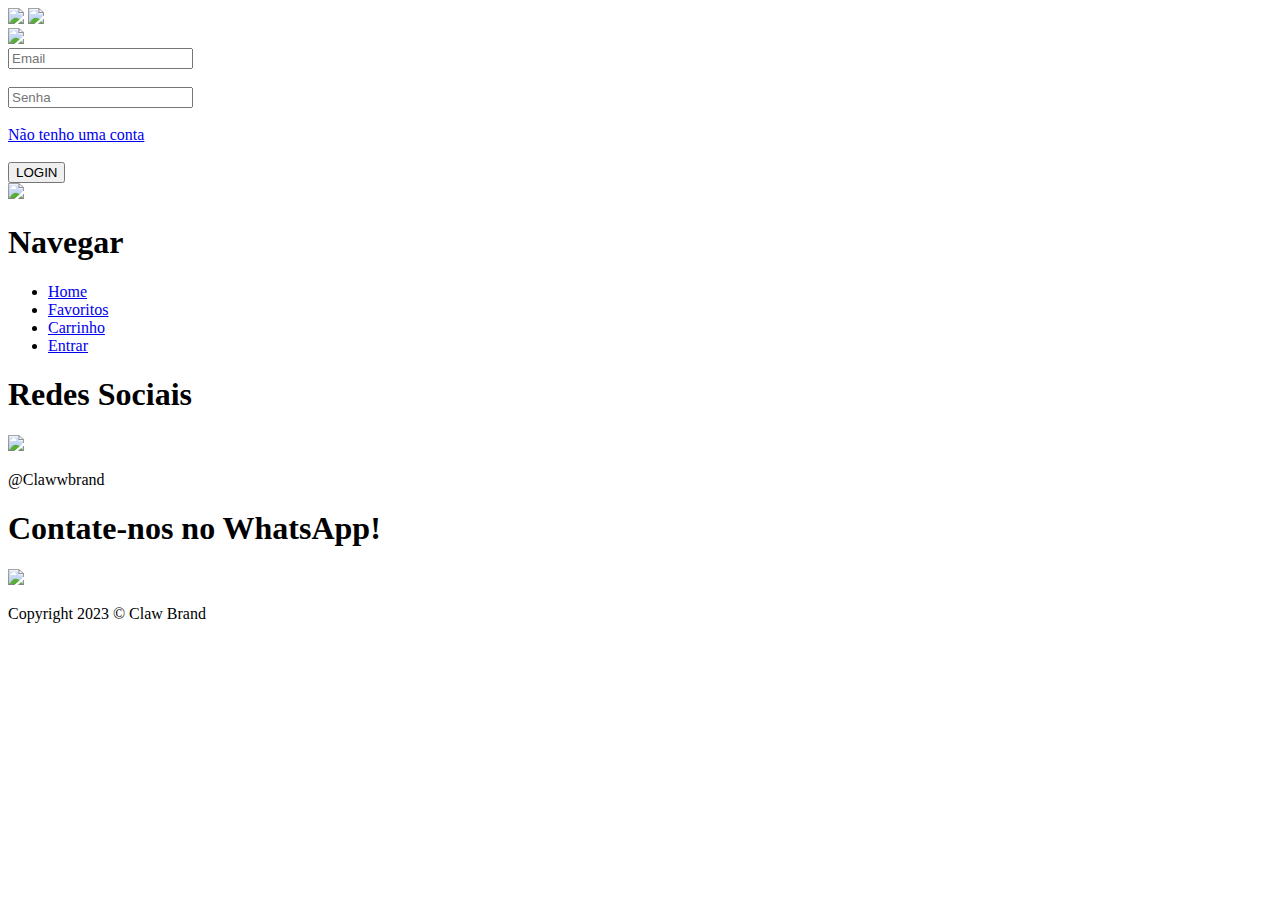
==== Claw-Brand/login.html @ 2377d8c7 "Commit" ====
<!DOCTYPE html>
<html lang="pt-br">
	<head>
		<meta charset="UTF-8" />
		<meta name="viewport" content="width=device-width, initial-scale=1.0" />
		<title>Login - Claw Brand</title>
		<link rel="icon" href="images/claw.png" />
		<link rel="stylesheet" href="./styles/reset.css" />
		<link rel="stylesheet" href="./styles/login.css" />
		<link rel="stylesheet" href="./styles/footer.css" />
	</head>

	<body>
		<main>
			<img id="BackgroundCornerBL" src="images/cornerBL.png" />
			<img id="BackgroundCornerUR" src="images/cornerUR.png" />
			<div class="loginBox">
				<img src="images/banner2.png" />
				<form id="loginForm" action="./index.html">
					<input class="formInput" type="text" placeholder="Email" name="loginEmail" required />
					<br /><br />
					<input class="formInput" type="password" placeholder="Senha" name="loginPassword" required />
					<br /><br />
					<a href="./register1.html">Não tenho uma conta</a><br /><br />
					<input id="submitButton" type="submit" value="LOGIN" />
				</form>
			</div>
		</main>
		<footer>
			<div class="footerConteiner">
				<div class="footerBox">
					<img src="images/banner2.png" />
				</div>
				<div class="footerBox1">
					<h1>Navegar</h1>
					<nav>
						<ul>
							<li><a href="./index.html">Home</a></li>
							<li><a href="./favorites.html">Favoritos</a></li>
							<li><a href="./cart.html">Carrinho</a></li>
							<li><a href="./login.html">Entrar</a></li>
						</ul>
					</nav>
				</div>
				<div class="footerBox2">
					<h1>Redes Sociais</h1>
					<div class="footerBox2Inner">
						<img src="images/instagram.png" />
						<p>@Clawwbrand</p>
					</div>
				</div>
				<div class="footerBox3">
					<h1>Contate-nos no WhatsApp!</h1>
					<img src="images/qrWhatsApp.png" />
				</div>
			</div>
			<div class="footerBoxBottom"><p>Copyright 2023 © Claw Brand️</p></div>
		</footer>
	</body>
</html>
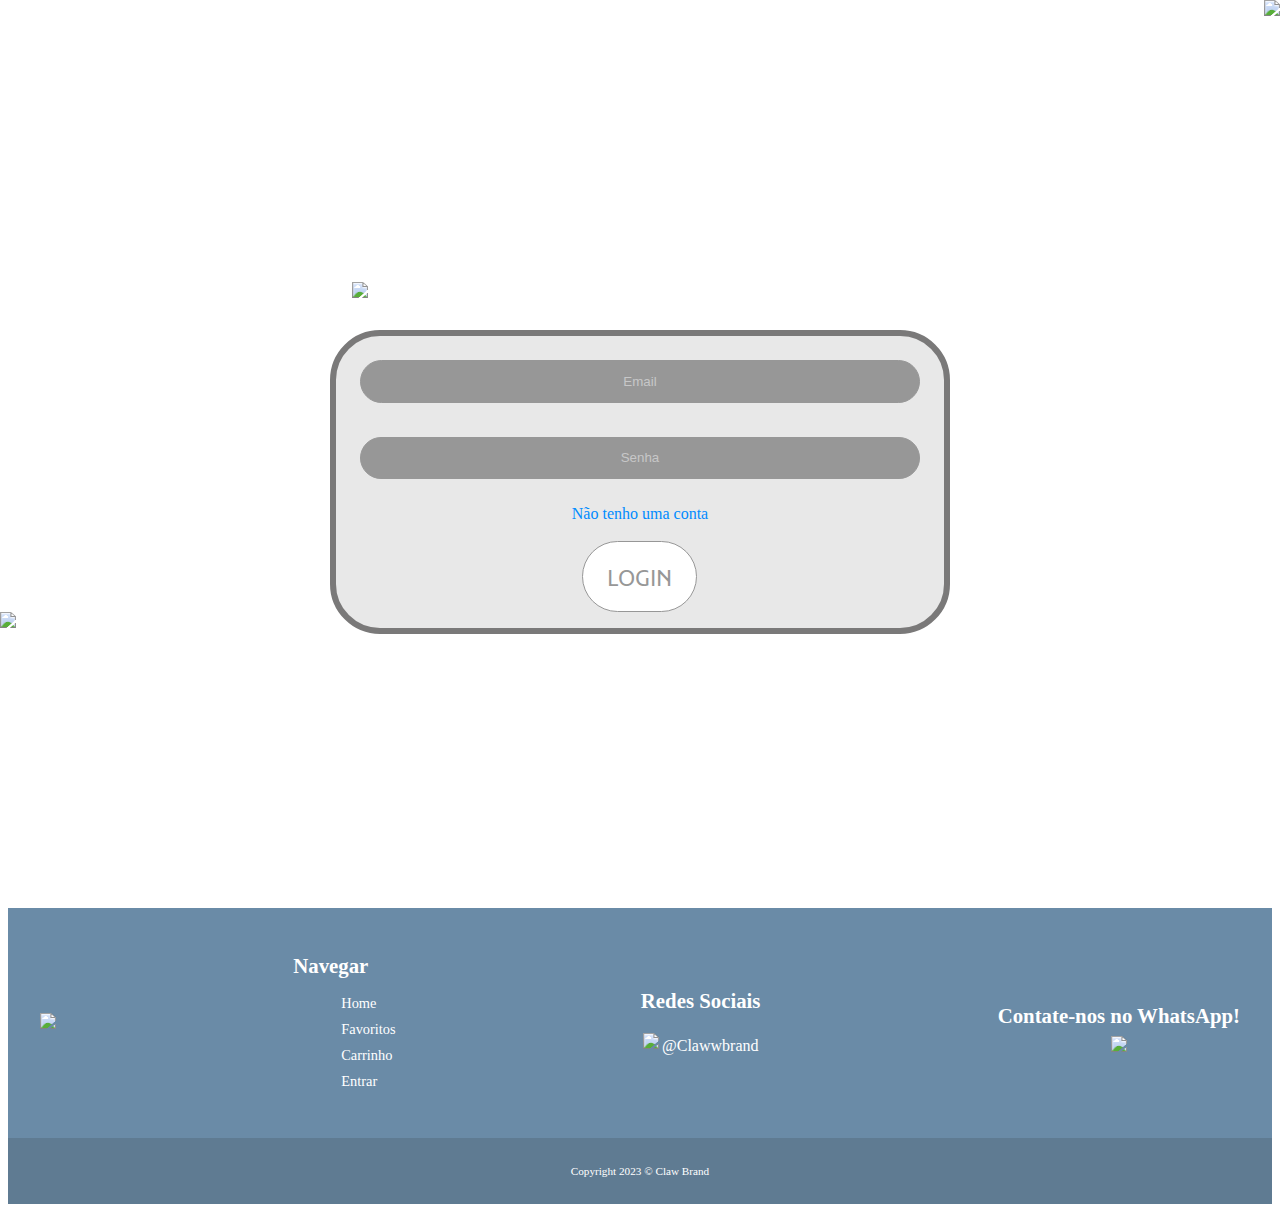
==== commit 82c2b05c: "Commit" ====
--- a/Claw-Brand/login.html
+++ b/Claw-Brand/login.html
@@ -6,7 +6,7 @@
 		<title>Login - Claw Brand</title>
 		<link rel="icon" href="images/claw.png" />
 		<link rel="stylesheet" href="./styles/reset.css" />
-		<link rel="stylesheet" href="./styles/login.css" />
+		<link rel="stylesheet" href="./styles/form.css" />
 		<link rel="stylesheet" href="./styles/footer.css" />
 	</head>
 
@@ -16,8 +16,8 @@
 			<img id="BackgroundCornerUR" src="images/cornerUR.png" />
 			<div class="loginBox">
 				<img src="images/banner2.png" />
-				<form id="loginForm" action="./index.html">
-					<input class="formInput" type="text" placeholder="Email" name="loginEmail" required />
+				<form id="loginForm" action="./index.html" method="get">
+					<input class="formInput" type="email" placeholder="Email" name="loginEmail" required />
 					<br /><br />
 					<input class="formInput" type="password" placeholder="Senha" name="loginPassword" required />
 					<br /><br />
--- a/Claw-Brand/styles/form.css
+++ b/Claw-Brand/styles/form.css
@@ -0,0 +1,129 @@
+@import url("https://fonts.googleapis.com/css2?family=Kufam:wght@700&family=Questrial&display=swap");
+
+#BackgroundCornerBL {
+	height: 18em;
+	position: absolute;
+	bottom: 0;
+	left: 0;
+	z-index: -100;
+}
+#BackgroundCornerUR {
+	height: 18em;
+	position: absolute;
+	right: 0;
+	top: 0;
+	z-index: -100;
+}
+
+.loginBox {
+	display: flex;
+	flex-direction: column;
+	text-align: center;
+	align-items: center;
+	justify-content: center;
+	height: 100vh;
+}
+
+.loginBox img {
+	width: 36em;
+	margin-bottom: 2rem;
+}
+
+.loginBox p {
+	font-family: "Questrial", sans-serif;
+	font-size: 320%;
+	padding: 1rem;
+	margin-bottom: 1rem;
+}
+
+#loginForm {
+	padding: 1rem;
+	background-color: #e8e8e8;
+	border: 6px solid #7a7979;
+	border-radius: 50px;
+}
+
+.formInput {
+	width: 40em;
+	text-align: center;
+	background-color: #979797;
+	padding: 0.8rem;
+	border: 1px solid #979797;
+	border-radius: 100px;
+	margin: 0.5rem;
+}
+::placeholder {
+	color: #c7c7c8;
+	opacity: 1; /* Firefox */
+}
+::-ms-input-placeholder {
+	/* Edge 12 -18 */
+	color: #c7c7c8;
+}
+
+a {
+	text-decoration: none;
+	color: #008bff;
+}
+a:hover {
+	text-decoration: underline;
+}
+
+#submitButton {
+	font-size: 140%;
+	color: #979797;
+	font-family: "Kufam", sans-serif;
+	border: 1px solid #979797;
+	border-radius: 100px;
+	background-color: #ffffff;
+	padding: 1.5rem;
+	padding-bottom: 1rem;
+}
+
+@media only screen and (max-width: 768px) {
+	#BackgroundCornerBL {
+		height: 12em;
+	}
+	#BackgroundCornerUR {
+		height: 12em;
+	}
+	.loginBox img {
+		width: 24em;
+		margin-bottom: 1rem;
+	}
+	.loginBox p {
+		font-size: 270%;
+		padding: 0.5rem;
+		margin-bottom: 0.5rem;
+	}
+	#loginForm {
+		padding: 0.5rem;
+	}
+	.formInput {
+		width: 70vw;
+	}
+}
+
+@media only screen and (max-width: 425px) {
+	#BackgroundCornerBL {
+		height: 10em;
+	}
+	#BackgroundCornerUR {
+		height: 10em;
+	}
+	.loginBox img {
+		width: 98vw;
+		margin-bottom: 1rem;
+	}
+	.loginBox p {
+		font-size: 220%;
+		padding: 0.5rem;
+		margin-bottom: 0.5rem;
+	}
+	#loginForm {
+		padding: 1.4rem 0.2rem;
+	}
+	.formInput {
+		width: 90vw;
+	}
+}
--- a/Claw-Brand/styles/footer.css
+++ b/Claw-Brand/styles/footer.css
@@ -0,0 +1,78 @@
+footer p,
+footer h1 {
+	color: white;
+}
+
+.footerConteiner {
+	background-color: #6a8ba7;
+	display: flex;
+	padding: 2rem;
+	align-items: center;
+	justify-content: space-between;
+}
+.footerConteiner h1 {
+	font-size: 130%;
+	margin-bottom: 0.5rem;
+}
+
+.footerBox img {
+	height: 4em;
+}
+
+.footerBox1 nav ul {
+	list-style-type: none;
+}
+.footerBox1 nav ul li {
+	margin: 0.5rem;
+}
+.footerBox1 nav ul li a {
+	text-decoration: none;
+	color: white;
+	font-size: 90%;
+}
+.footerBox1 nav ul li a:hover {
+	text-decoration: underline;
+}
+.footerBox2 {
+	min-width: fit-content;
+}
+.footerBox2Inner {
+	justify-content: center;
+	align-items: center;
+	display: flex;
+}
+.footerBox2Inner img {
+	height: 1.6em;
+	margin-right: 0.2rem;
+}
+
+.footerBox3 {
+	text-align: center;
+	min-width: fit-content;
+}
+.footerBox3 img {
+	width: 6em;
+}
+
+.footerBoxBottom {
+	background-color: #5f7b92;
+	text-align: center;
+	padding: 1rem;
+}
+.footerBoxBottom p {
+	font-size: 0.7em;
+}
+
+@media only screen and (max-width: 1064px) {
+	.footerConteiner {
+		flex-direction: column;
+	}
+	.footerConteiner div {
+		margin-bottom: 1rem;
+	}
+}
+@media only screen and (max-width: 425px) {
+	.footerBox img {
+		height: 3em;
+	}
+}
